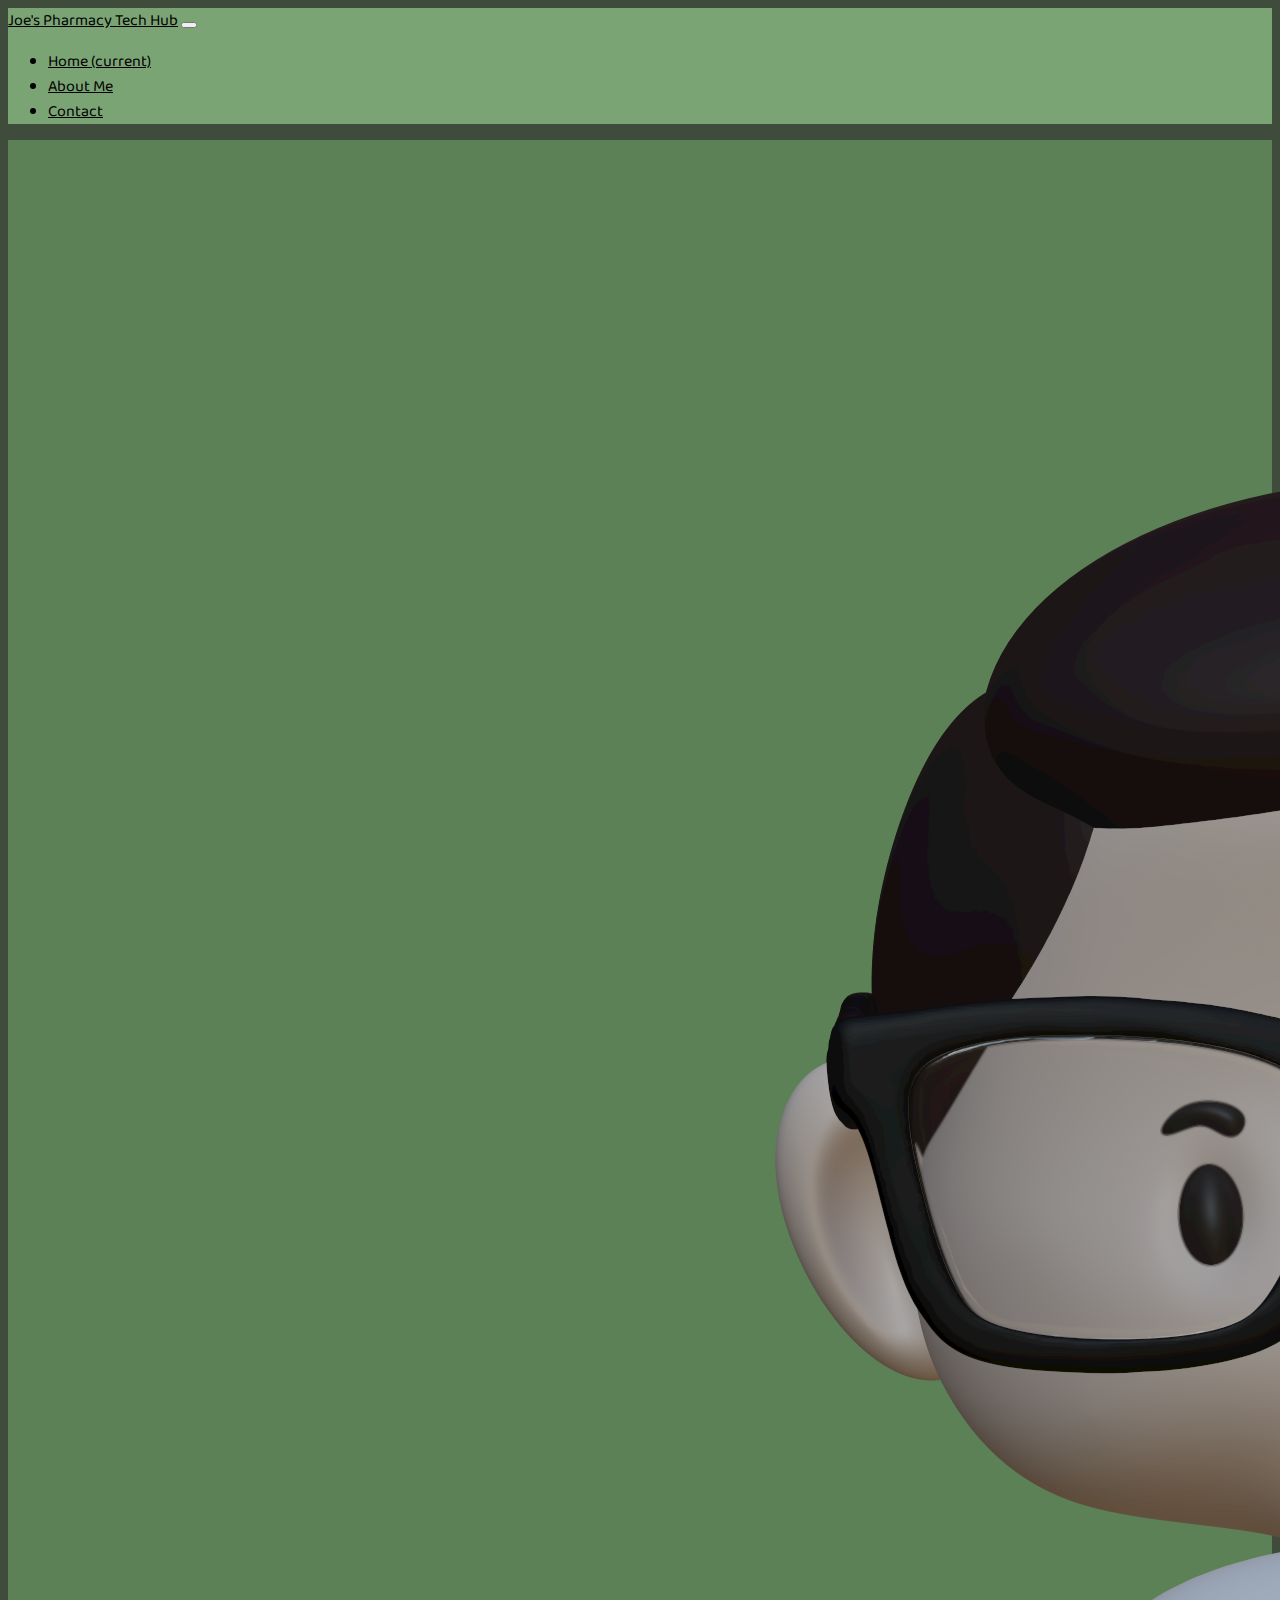
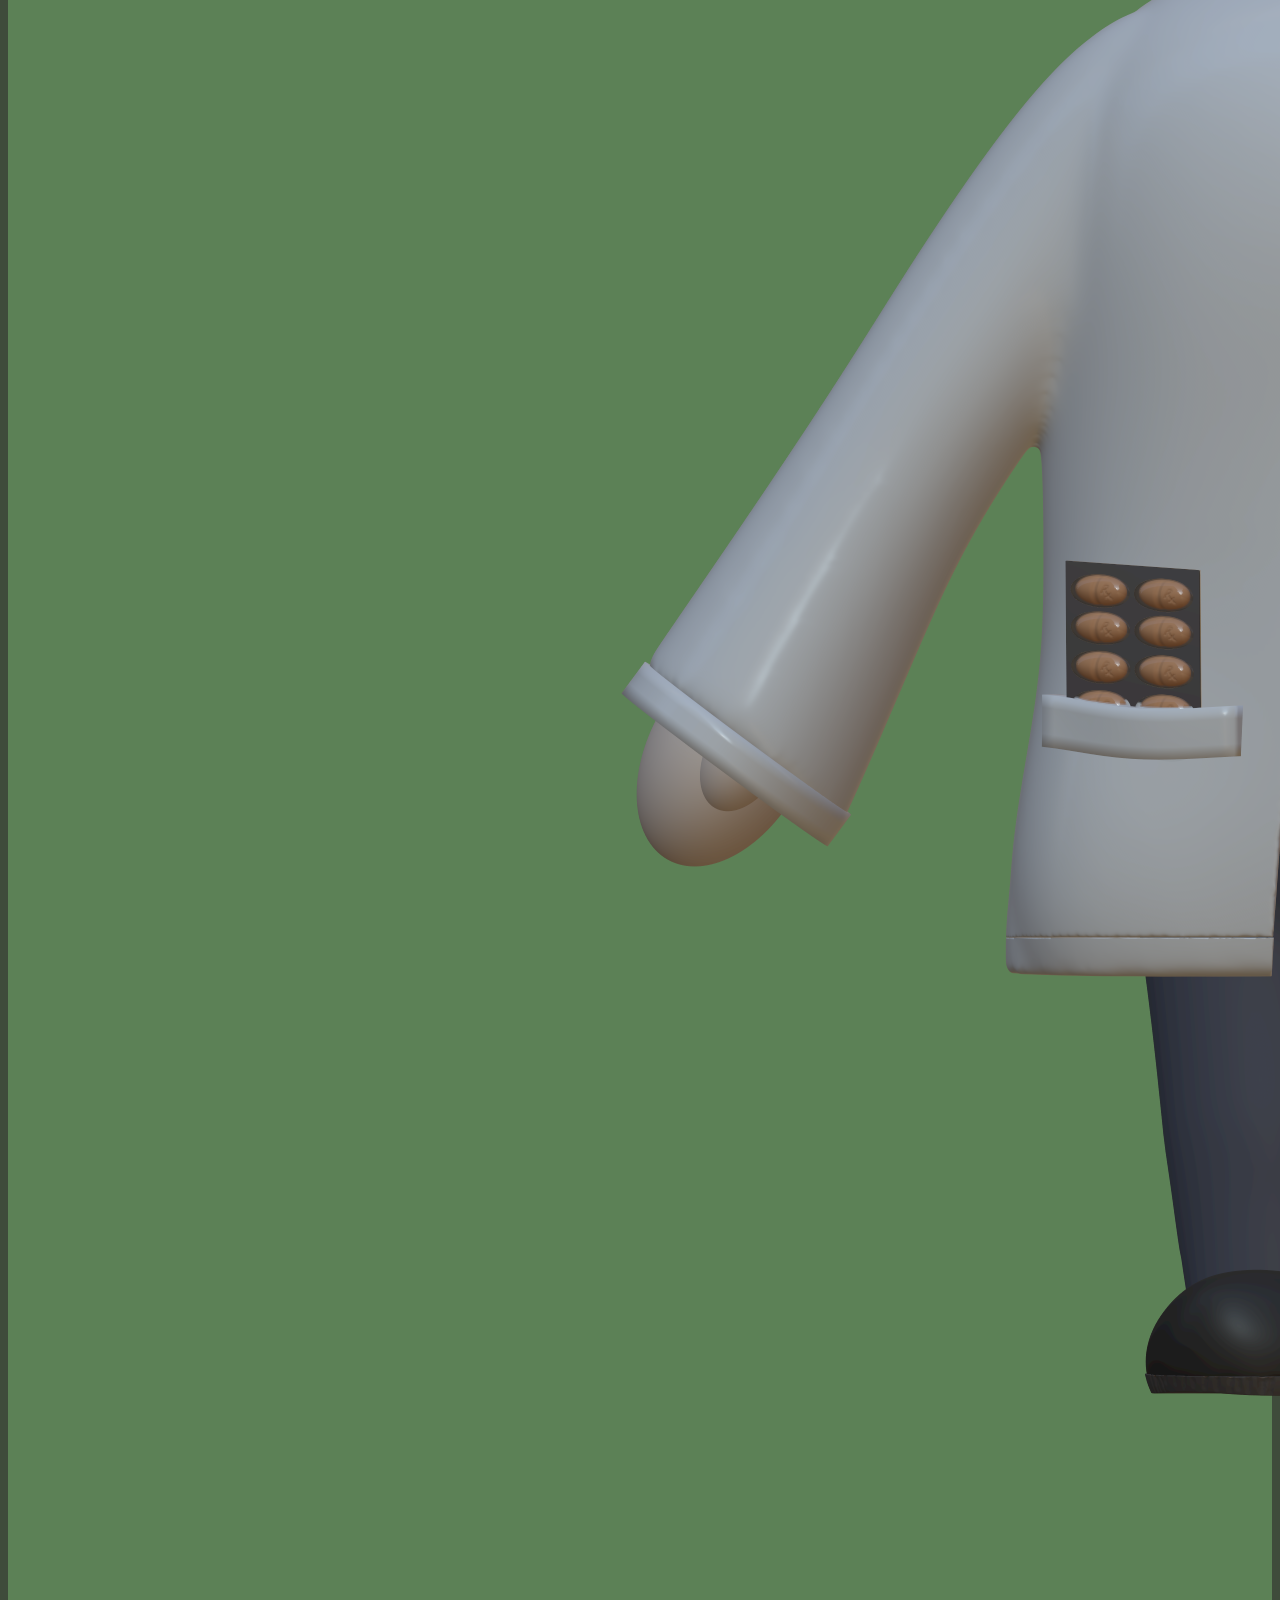
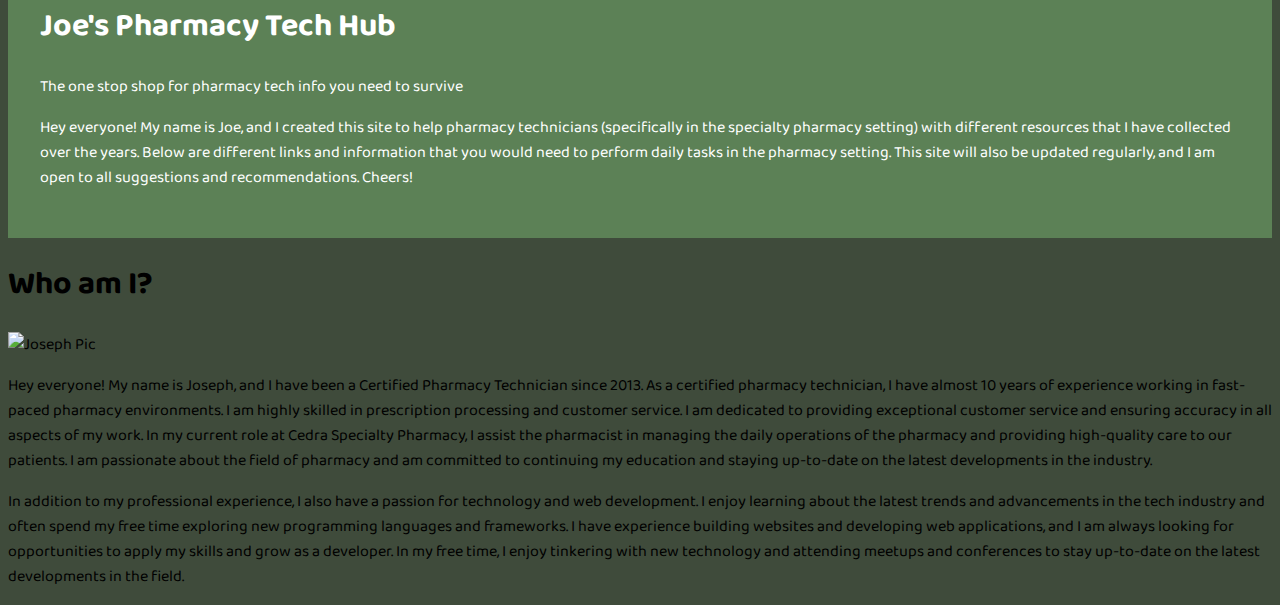
==== aboutme.html @ 5553f2dc "fixed active menu" ====
<!DOCTYPE html>
<html lang="en">

<head>
    <meta charset="UTF-8">
    <meta http-equiv="X-UA-Compatible" content="IE=edge">
    <meta name="viewport" content="width=device-width, initial-scale=1.0">
    <link rel="icon" type="image/x-icon" href="./assets/images/joe-dan-icon.png">
    <link rel="stylesheet" href="https://cdn.jsdelivr.net/npm/bootstrap@4.6.1/dist/css/bootstrap.min.css"
        integrity="sha384-zCbKRCUGaJDkqS1kPbPd7TveP5iyJE0EjAuZQTgFLD2ylzuqKfdKlfG/eSrtxUkn" crossorigin="anonymous">
    <link rel="stylesheet" href="./assets/style/style.css">
    <link rel="preconnect" href="https://fonts.googleapis.com">
    <link rel="preconnect" href="https://fonts.gstatic.com" crossorigin>
    <link href="https://fonts.googleapis.com/css2?family=Baloo+2&display=swap" rel="stylesheet">
    <title>About Me</title>
</head>

<body>
    <!-- Navbar -->
    <nav class="navbar navbar-expand-lg navbar-dark">
        <a class="navbar-brand" href="./index.html">Joe's Pharmacy Tech Hub</a>
        <button class="navbar-toggler" type="button" data-toggle="collapse" data-target="#navbarSupportedContent"
            aria-controls="navbarSupportedContent" aria-expanded="false" aria-label="Toggle navigation">
            <span class="navbar-toggler-icon"></span>
        </button>

        <div class="collapse navbar-collapse" id="navbarSupportedContent">
            <ul class="navbar-nav mr-auto">
                <li class="nav-item">
                    <a class="nav-link" href="./index.html">Home <span class="sr-only">(current)</span></a>
                </li>
                <li class="nav-item active">
                    <a class="nav-link" href="./aboutme.html">About Me</a>
                </li>
                <li class="nav-item">
                    <a class="nav-link" href="./contactme.html">Contact</a>
                </li>
            </ul>
        </div>
    </nav>

    <!-- Jumbotron -->
    <div class="jumbotron jumbotron-fluid">
        <div class="container d-flex justify-content-center align-items-center">
            <img src="./assets/images/joe-dan-logo-trans.png" class="img-fluid w-25" alt="3d pharmacist">
            <div class="container fluid">
                <h1 class="display-4 font-weight-bolder">Joe's Pharmacy Tech Hub</h1>
                <p class="lead font-weight-bold">The one stop shop for pharmacy tech info you need to survive</p>
            </div>
        </div>
        <div class="container fluid">
            <p>Hey everyone! My name is Joe, and I created this site to help pharmacy technicians (specifically in the specialty pharmacy setting) with different resources that I have collected over the years. Below are different links and information that you would need to perform daily tasks in the pharmacy setting. This site will also be updated regularly, and I am open to all suggestions and recommendations. Cheers!</p>
        </div>
    </div>

    <!-- About Me Section -->
    <div class="container">
        <h1 class="text-light">Who am I?</h1>
        <div class="row">
            <div class="col-lg-4">
                    <img src="./assets/images/aboutmepic.jpg" class="img-fluid aboutmepic" alt="Joseph Pic">
            </div>
            <div class="col-lg-8">
                <p class="text-light">Hey everyone! My name is Joseph, and I have been a Certified Pharmacy Technician since 2013. As a certified pharmacy technician, I have almost 10 years of experience working in fast-paced pharmacy environments. I am highly skilled in prescription processing and customer service. I am dedicated to providing exceptional customer service and ensuring accuracy in all aspects of my work. In my current role at Cedra Specialty Pharmacy, I assist the pharmacist in managing the daily operations of the pharmacy and providing high-quality care to our patients. I am passionate about the field of pharmacy and am committed to continuing my education and staying up-to-date on the latest developments in the industry.</p>
                <p class="text-light">In addition to my professional experience, I also have a passion for technology and web development. I enjoy learning about the latest trends and advancements in the tech industry and often spend my free time exploring new programming languages and frameworks. I have experience building websites and developing web applications, and I am always looking for opportunities to apply my skills and grow as a developer. In my free time, I enjoy tinkering with new technology and attending meetups and conferences to stay up-to-date on the latest developments in the field.</p>
            </div>
        </div>
    </div>
    <div class="card-footer text-muted">
      </div>

    <script src="https://cdn.jsdelivr.net/npm/jquery@3.5.1/dist/jquery.slim.min.js"
        integrity="sha384-DfXdz2htPH0lsSSs5nCTpuj/zy4C+OGpamoFVy38MVBnE+IbbVYUew+OrCXaRkfj"
        crossorigin="anonymous"></script>
    <script src="https://cdn.jsdelivr.net/npm/bootstrap@4.6.1/dist/js/bootstrap.bundle.min.js"
        integrity="sha384-fQybjgWLrvvRgtW6bFlB7jaZrFsaBXjsOMm/tB9LTS58ONXgqbR9W8oWht/amnpF"
        crossorigin="anonymous"></script>

</body>

</html>
---- assets/style/style.css ----
body {
    background-color: #3f4b3b;
    font-family: 'Baloo 2', cursive;
    color: black;
}

a {
    color: black;
}

.jumbotron {
    background: #5c8156;
    padding: 2rem;
    color: white;
}

.img-cont {
    width: 40%;
}

.navbar {
    background: #7ba475;
}

.card {
    background: #44633f;
    border-style: solid;
    border-color: black;
}

.btn {
    background-color: #76a56f;
    color: black;
}

.modal-content {
    background-color: #44633f;
}

.modal-title {
    color: white;
}

.modal-header {
    border-bottom: 1px solid #00000000;
}

.modal-footer {
    border-top: 1px solid #00000000;
}

.list-group-item {
    background-color: #7ba475;
}
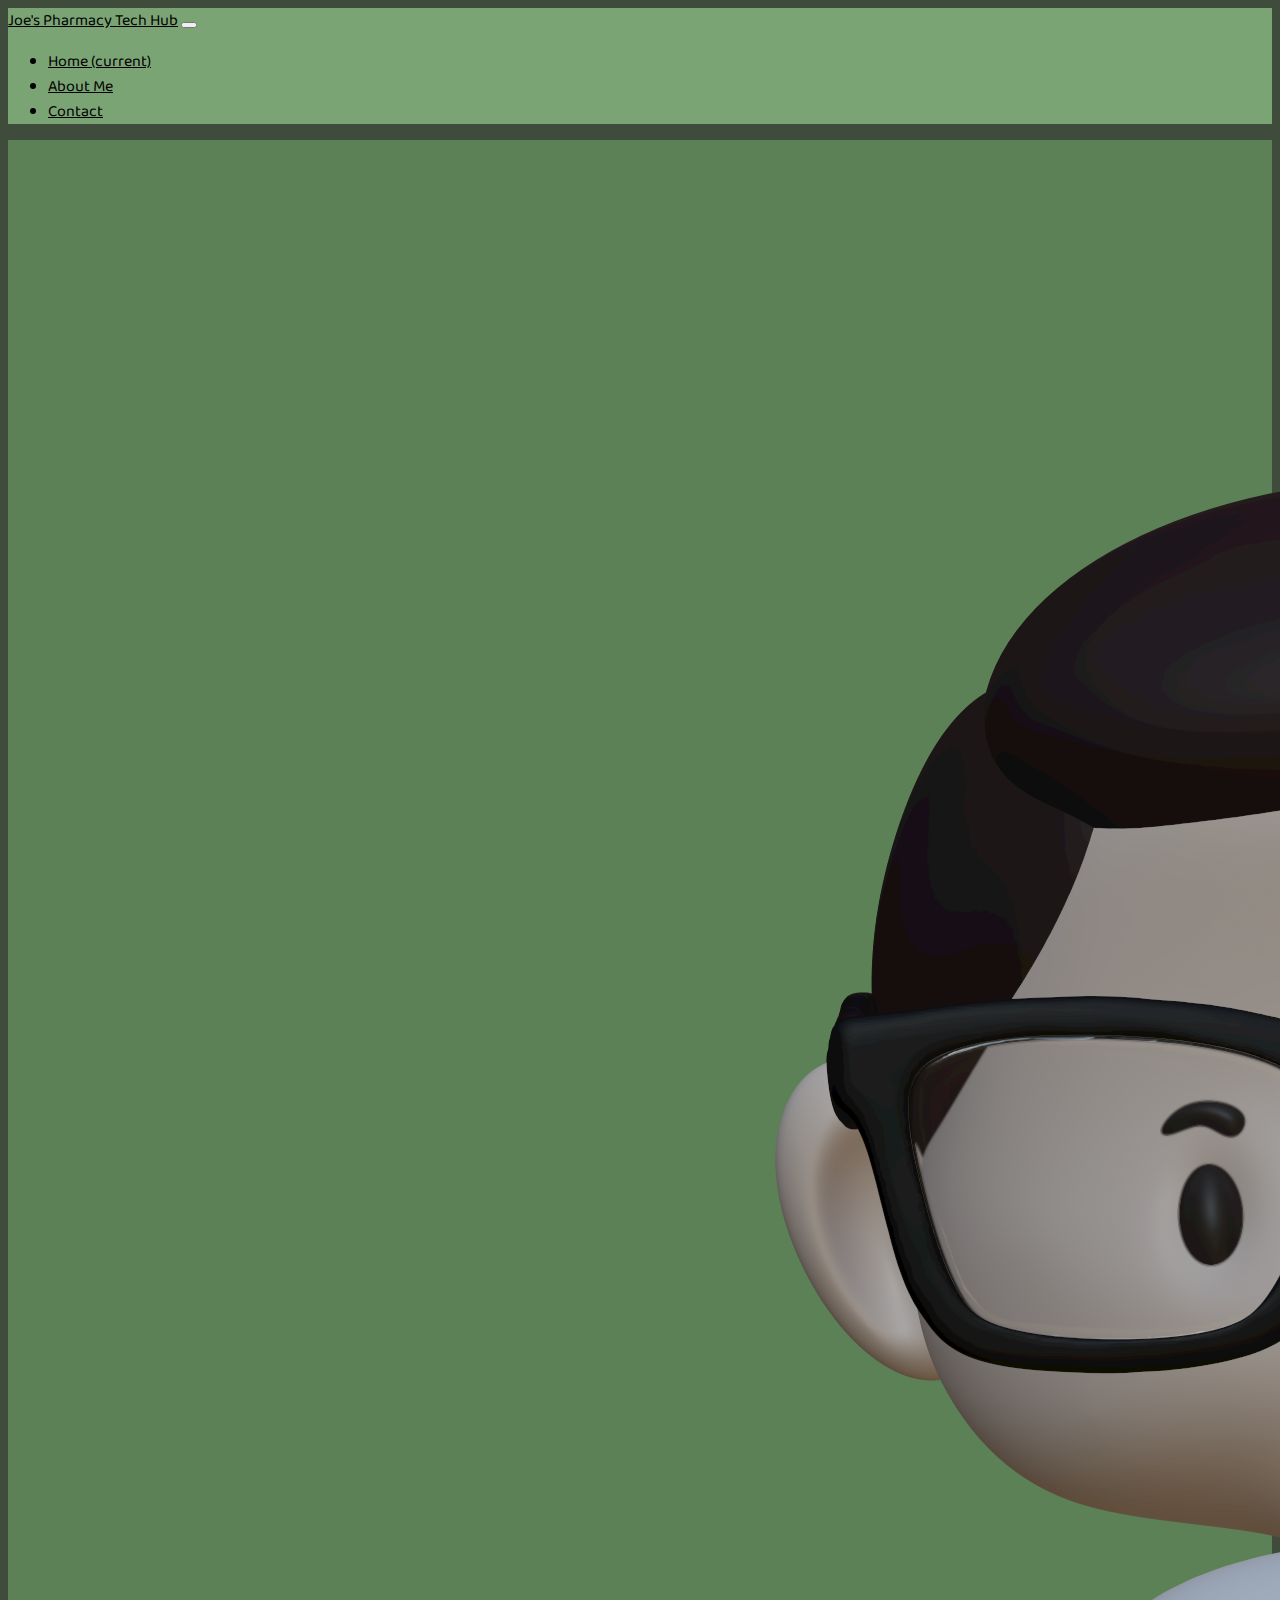
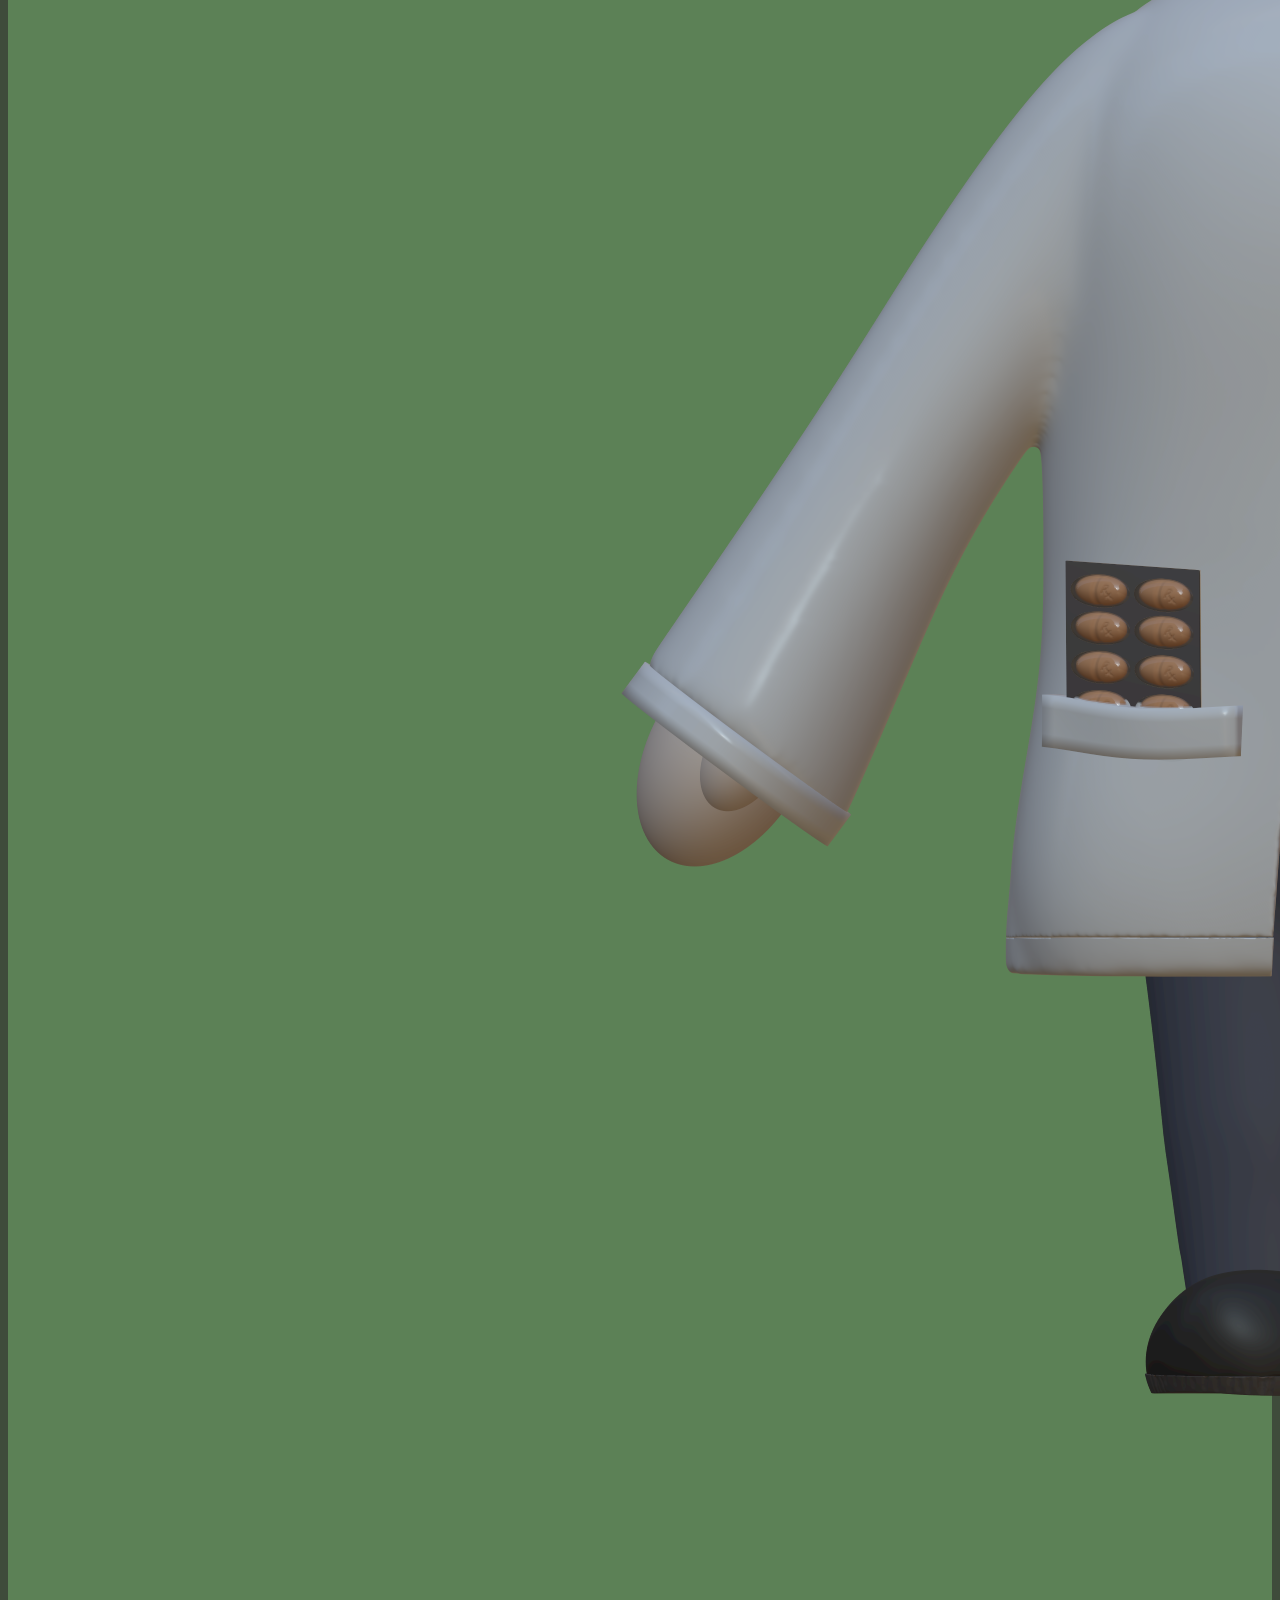
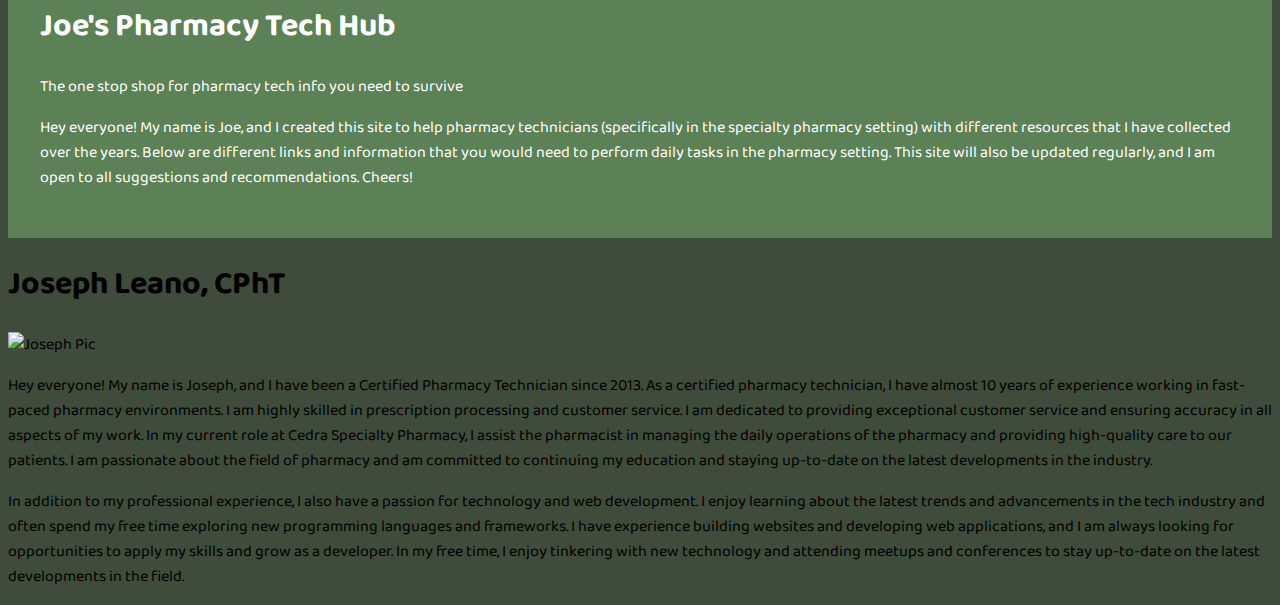
==== commit a802c74b: "about me header" ====
--- a/aboutme.html
+++ b/aboutme.html
@@ -55,10 +55,10 @@
 
     <!-- About Me Section -->
     <div class="container">
-        <h1 class="text-light">Who am I?</h1>
+        <h1 class="text-light">Joseph Leano, CPhT</h1>
         <div class="row">
             <div class="col-lg-4">
-                    <img src="./assets/images/aboutmepic.jpg" class="img-fluid aboutmepic" alt="Joseph Pic">
+                    <img src="./assets/images/aboutmepic.JPG" class="img-fluid aboutmepic" alt="Joseph Pic">
             </div>
             <div class="col-lg-8">
                 <p class="text-light">Hey everyone! My name is Joseph, and I have been a Certified Pharmacy Technician since 2013. As a certified pharmacy technician, I have almost 10 years of experience working in fast-paced pharmacy environments. I am highly skilled in prescription processing and customer service. I am dedicated to providing exceptional customer service and ensuring accuracy in all aspects of my work. In my current role at Cedra Specialty Pharmacy, I assist the pharmacist in managing the daily operations of the pharmacy and providing high-quality care to our patients. I am passionate about the field of pharmacy and am committed to continuing my education and staying up-to-date on the latest developments in the industry.</p>
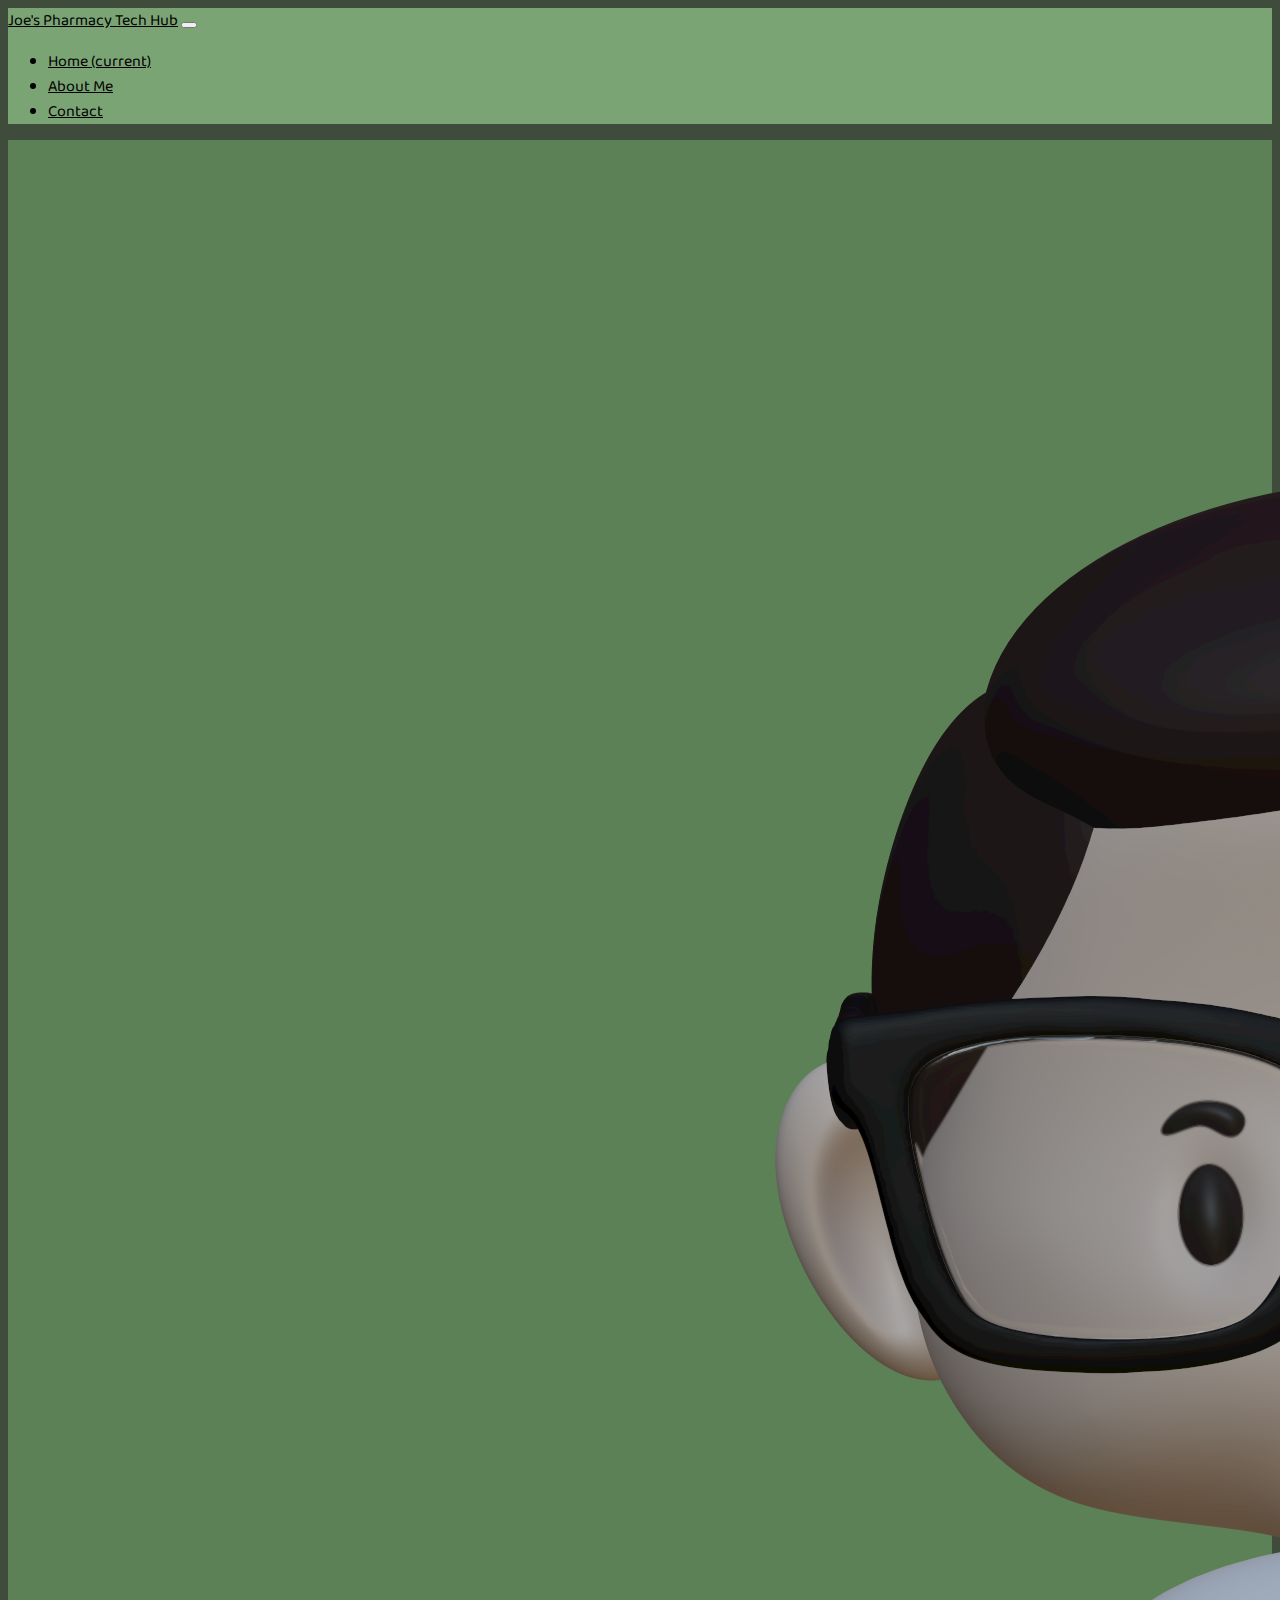
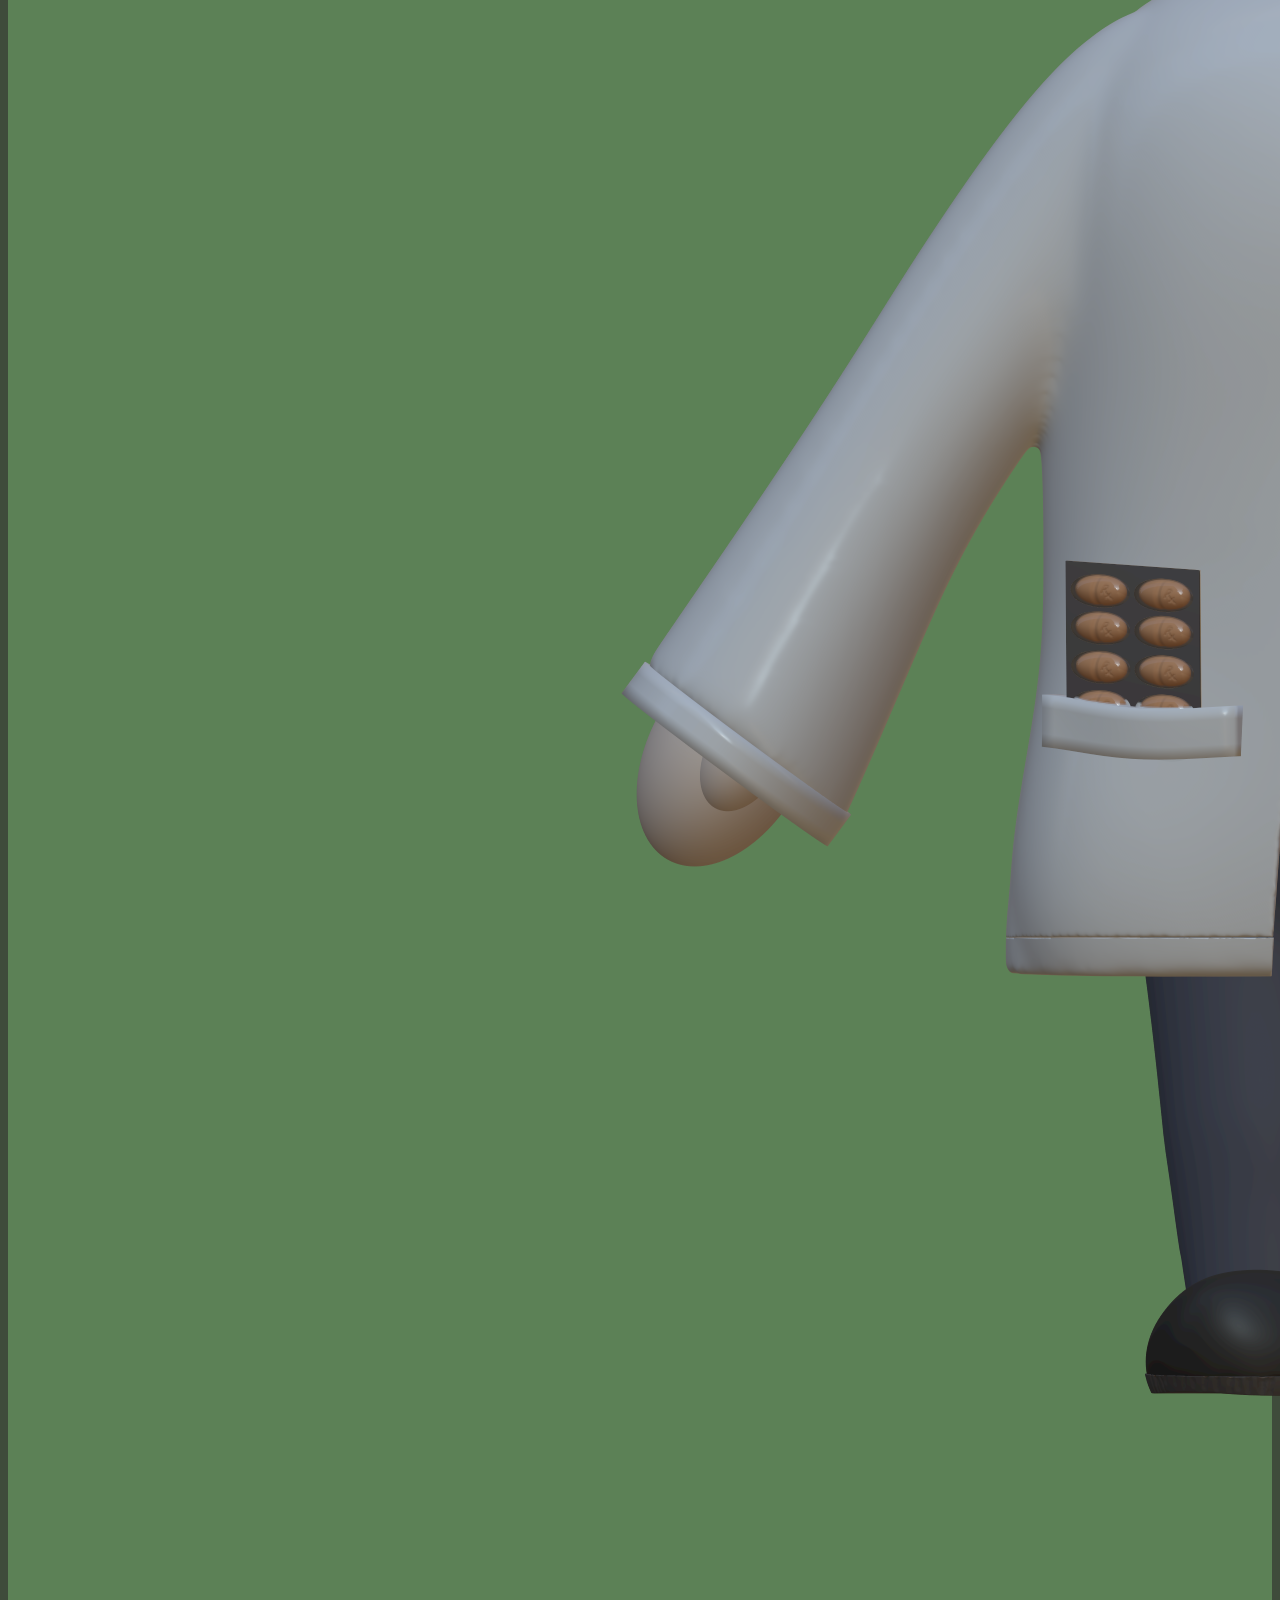
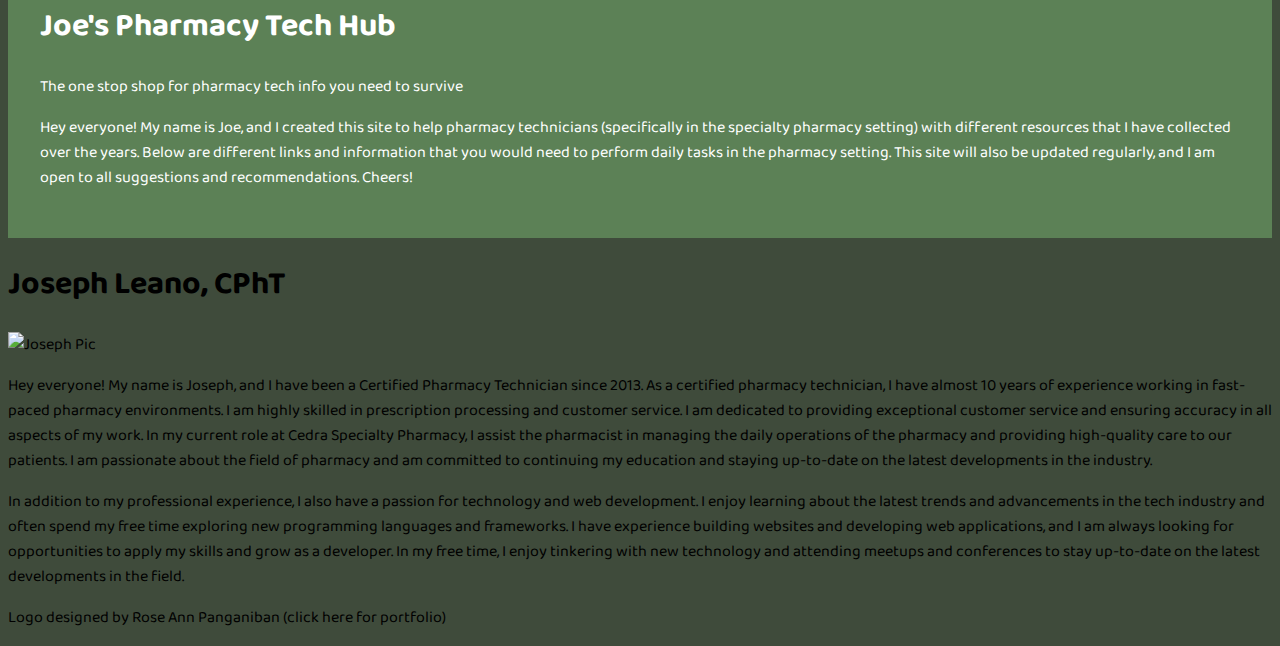
==== commit 6f5e9dae: "Added contact me functionality" ====
--- a/aboutme.html
+++ b/aboutme.html
@@ -63,6 +63,7 @@
             <div class="col-lg-8">
                 <p class="text-light">Hey everyone! My name is Joseph, and I have been a Certified Pharmacy Technician since 2013. As a certified pharmacy technician, I have almost 10 years of experience working in fast-paced pharmacy environments. I am highly skilled in prescription processing and customer service. I am dedicated to providing exceptional customer service and ensuring accuracy in all aspects of my work. In my current role at Cedra Specialty Pharmacy, I assist the pharmacist in managing the daily operations of the pharmacy and providing high-quality care to our patients. I am passionate about the field of pharmacy and am committed to continuing my education and staying up-to-date on the latest developments in the industry.</p>
                 <p class="text-light">In addition to my professional experience, I also have a passion for technology and web development. I enjoy learning about the latest trends and advancements in the tech industry and often spend my free time exploring new programming languages and frameworks. I have experience building websites and developing web applications, and I am always looking for opportunities to apply my skills and grow as a developer. In my free time, I enjoy tinkering with new technology and attending meetups and conferences to stay up-to-date on the latest developments in the field.</p>
+                <p class="text-light">Logo designed by Rose Ann Panganiban (click here for portfolio)</p>
             </div>
         </div>
     </div>
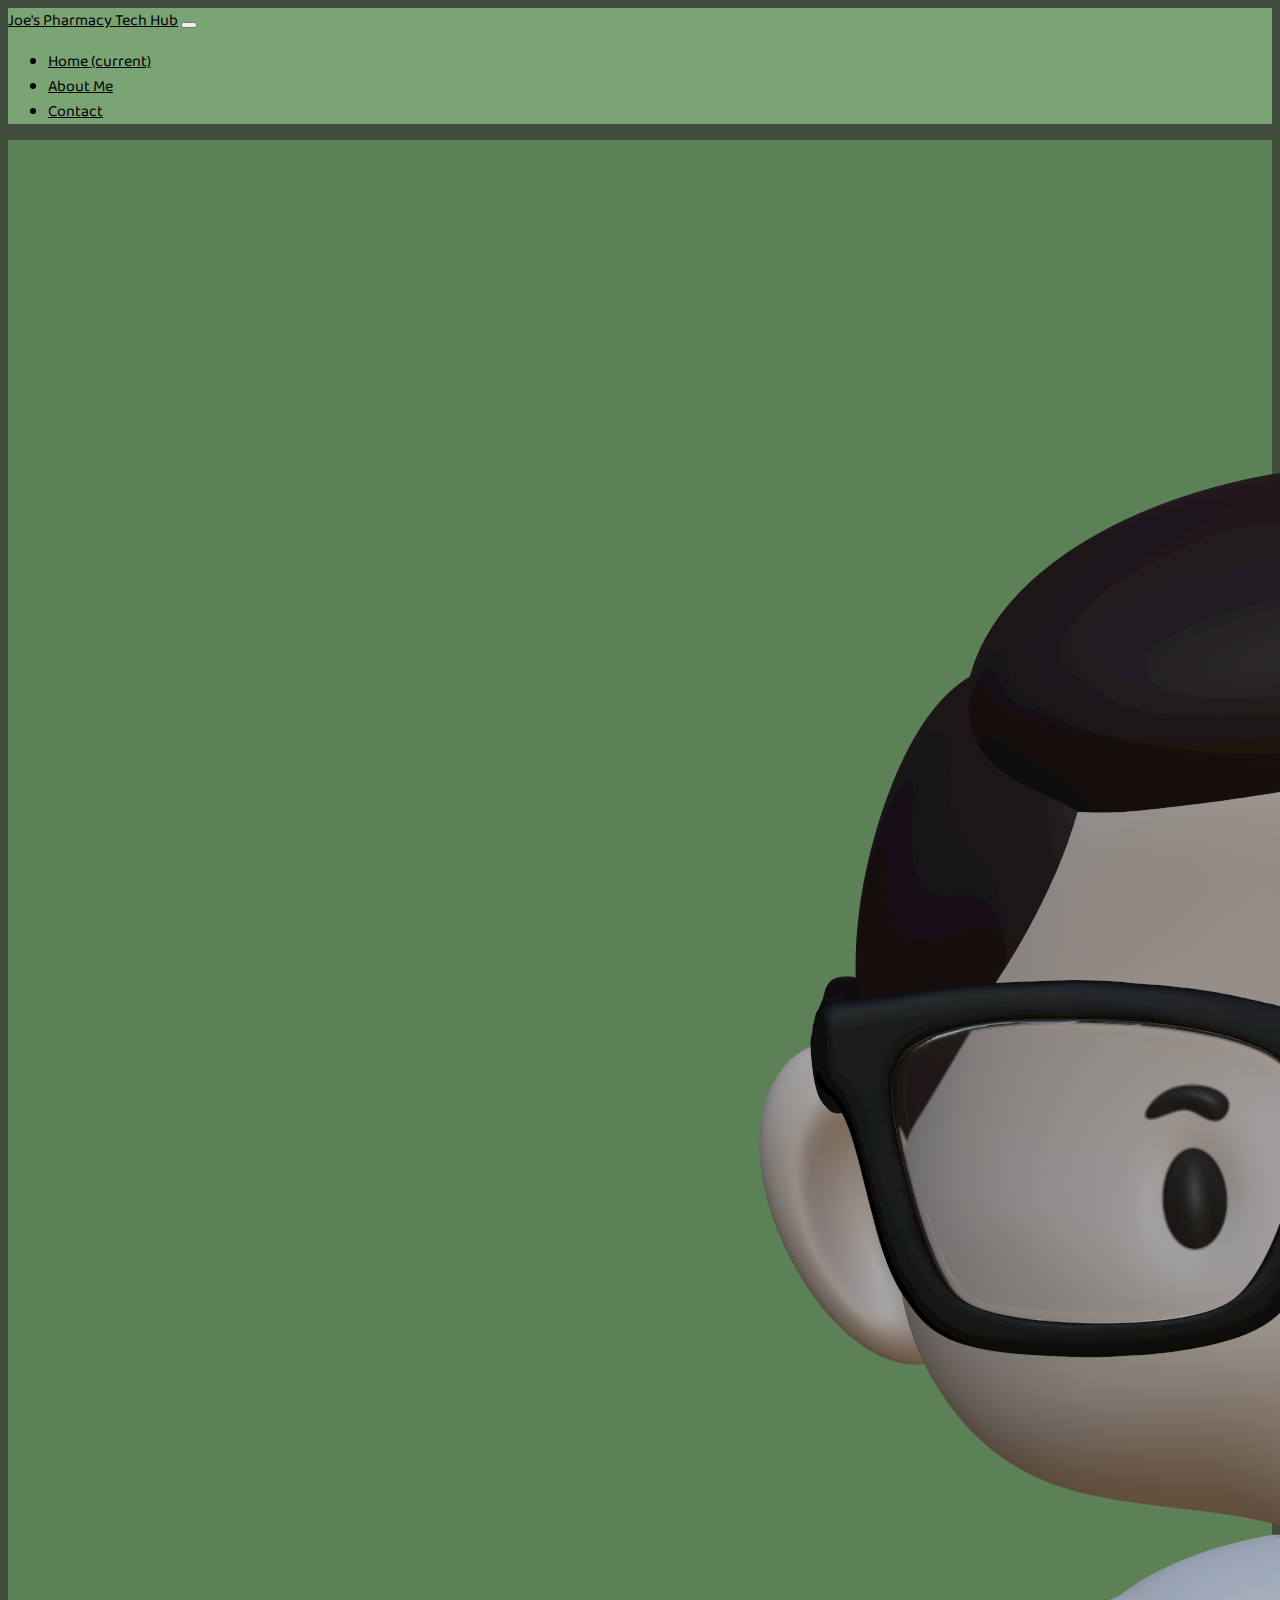
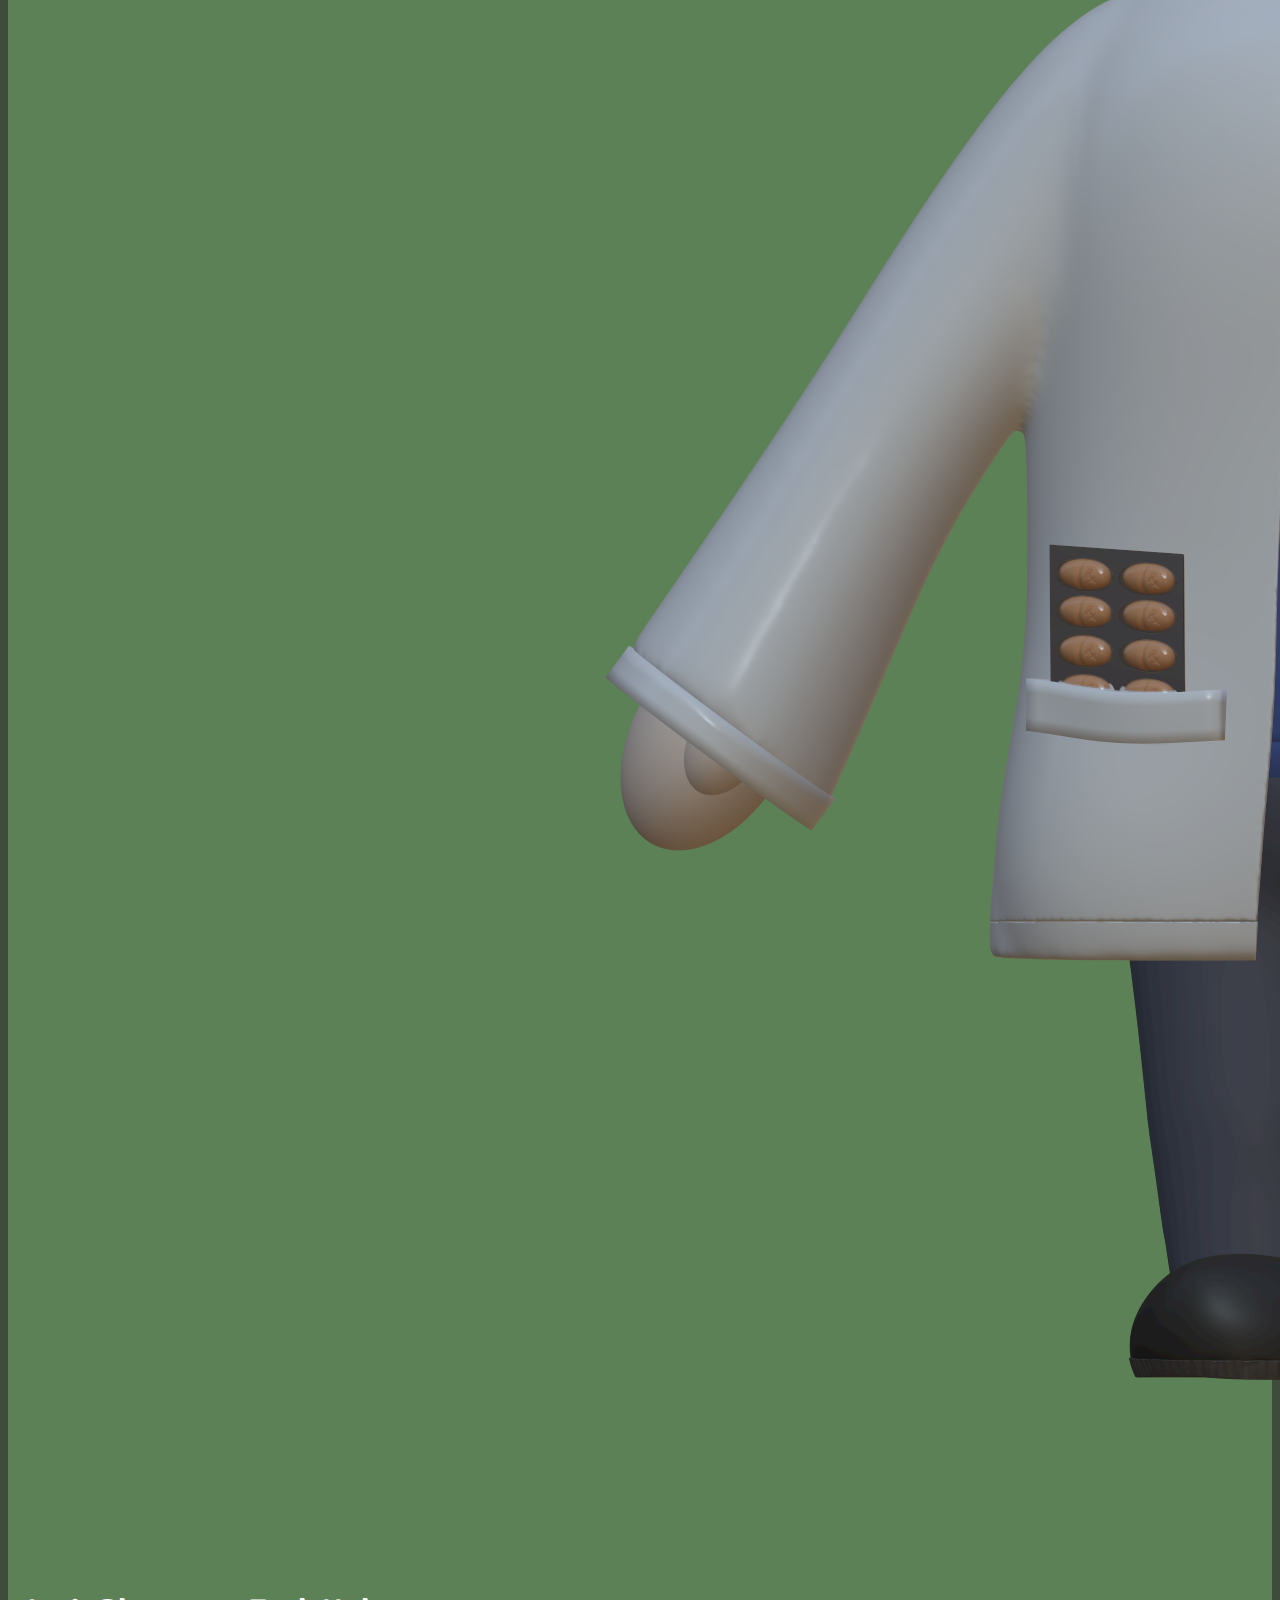
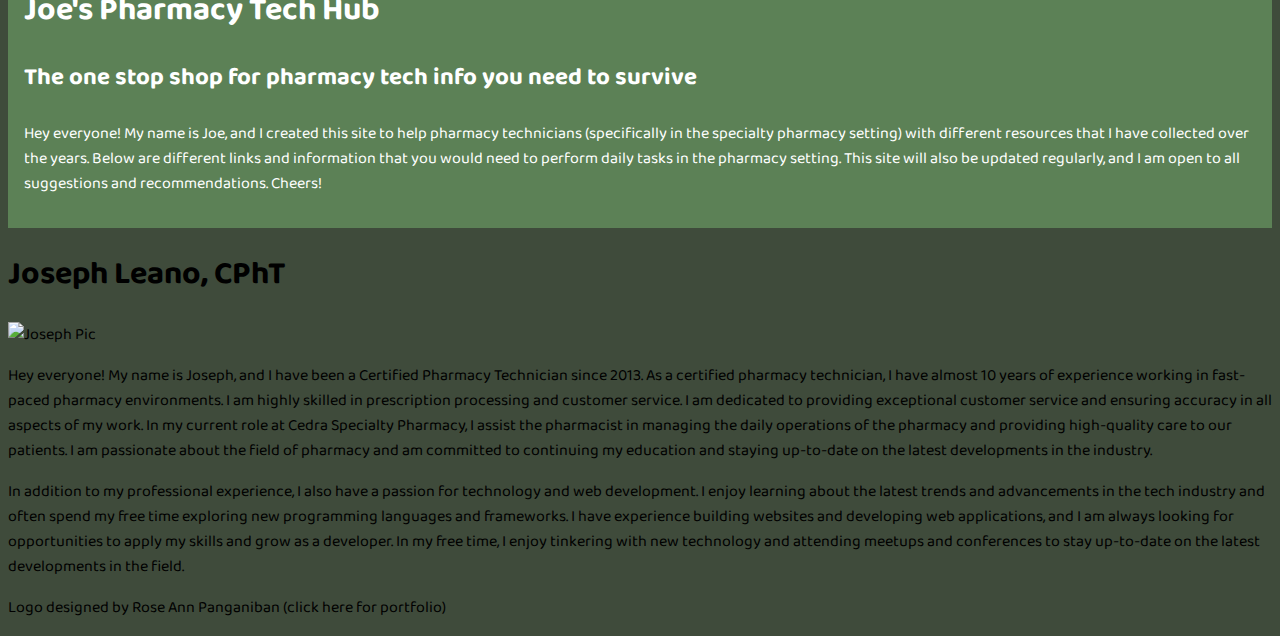
==== commit cde26793: "fixed jumbotron responsiveness" ====
--- a/aboutme.html
+++ b/aboutme.html
@@ -41,15 +41,20 @@
 
     <!-- Jumbotron -->
     <div class="jumbotron jumbotron-fluid">
-        <div class="container d-flex justify-content-center align-items-center">
-            <img src="./assets/images/joe-dan-logo-trans.png" class="img-fluid w-25" alt="3d pharmacist">
-            <div class="container fluid">
-                <h1 class="display-4 font-weight-bolder">Joe's Pharmacy Tech Hub</h1>
-                <p class="lead font-weight-bold">The one stop shop for pharmacy tech info you need to survive</p>
+        <div class="container">
+            <div class="row d-flex align-items-center">
+                <img src="./assets/images/joe-dan-logo-trans.png" class="img-fluid col-lg-4 col-sm-12" alt="3d pharmacist">
+                <div class="">
+                    <h1 class="col-lg-8 col-sm-12 font-weight-bolder">Joe's Pharmacy Tech Hub</h1>
+                    <h2 class="lead font-weight-bold">The one stop shop for pharmacy tech info you need to survive</p>
+                </div>
             </div>
-        </div>
-        <div class="container fluid">
-            <p>Hey everyone! My name is Joe, and I created this site to help pharmacy technicians (specifically in the specialty pharmacy setting) with different resources that I have collected over the years. Below are different links and information that you would need to perform daily tasks in the pharmacy setting. This site will also be updated regularly, and I am open to all suggestions and recommendations. Cheers!</p>
+            <div class="">
+                <p>Hey everyone! My name is Joe, and I created this site to help pharmacy technicians (specifically in the
+                    specialty pharmacy setting) with different resources that I have collected over the years. Below are
+                    different links and information that you would need to perform daily tasks in the pharmacy setting. This
+                    site will also be updated regularly, and I am open to all suggestions and recommendations. Cheers!</p>
+            </div>
         </div>
     </div>
 
--- a/assets/style/style.css
+++ b/assets/style/style.css
@@ -10,7 +10,7 @@
 
 .jumbotron {
     background: #5c8156;
-    padding: 2rem;
+    padding: 1rem;
     color: white;
 }
 
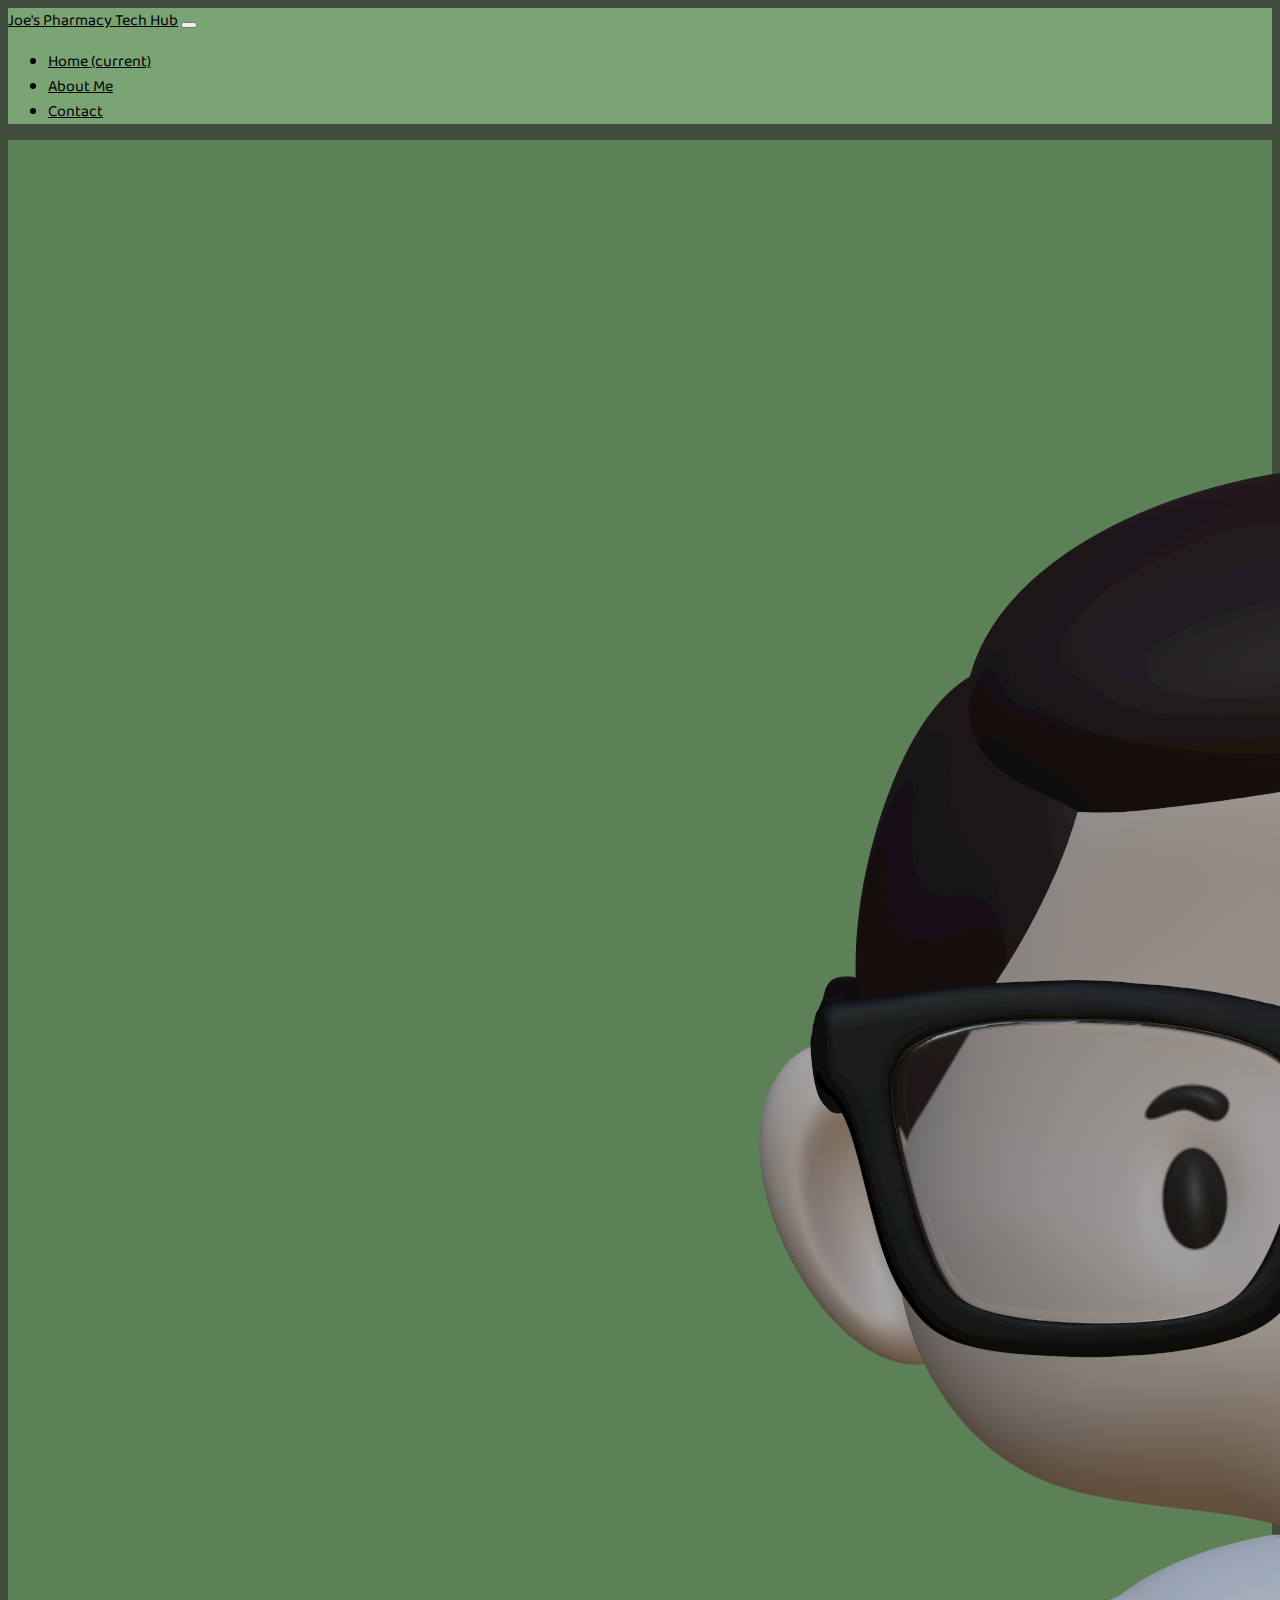
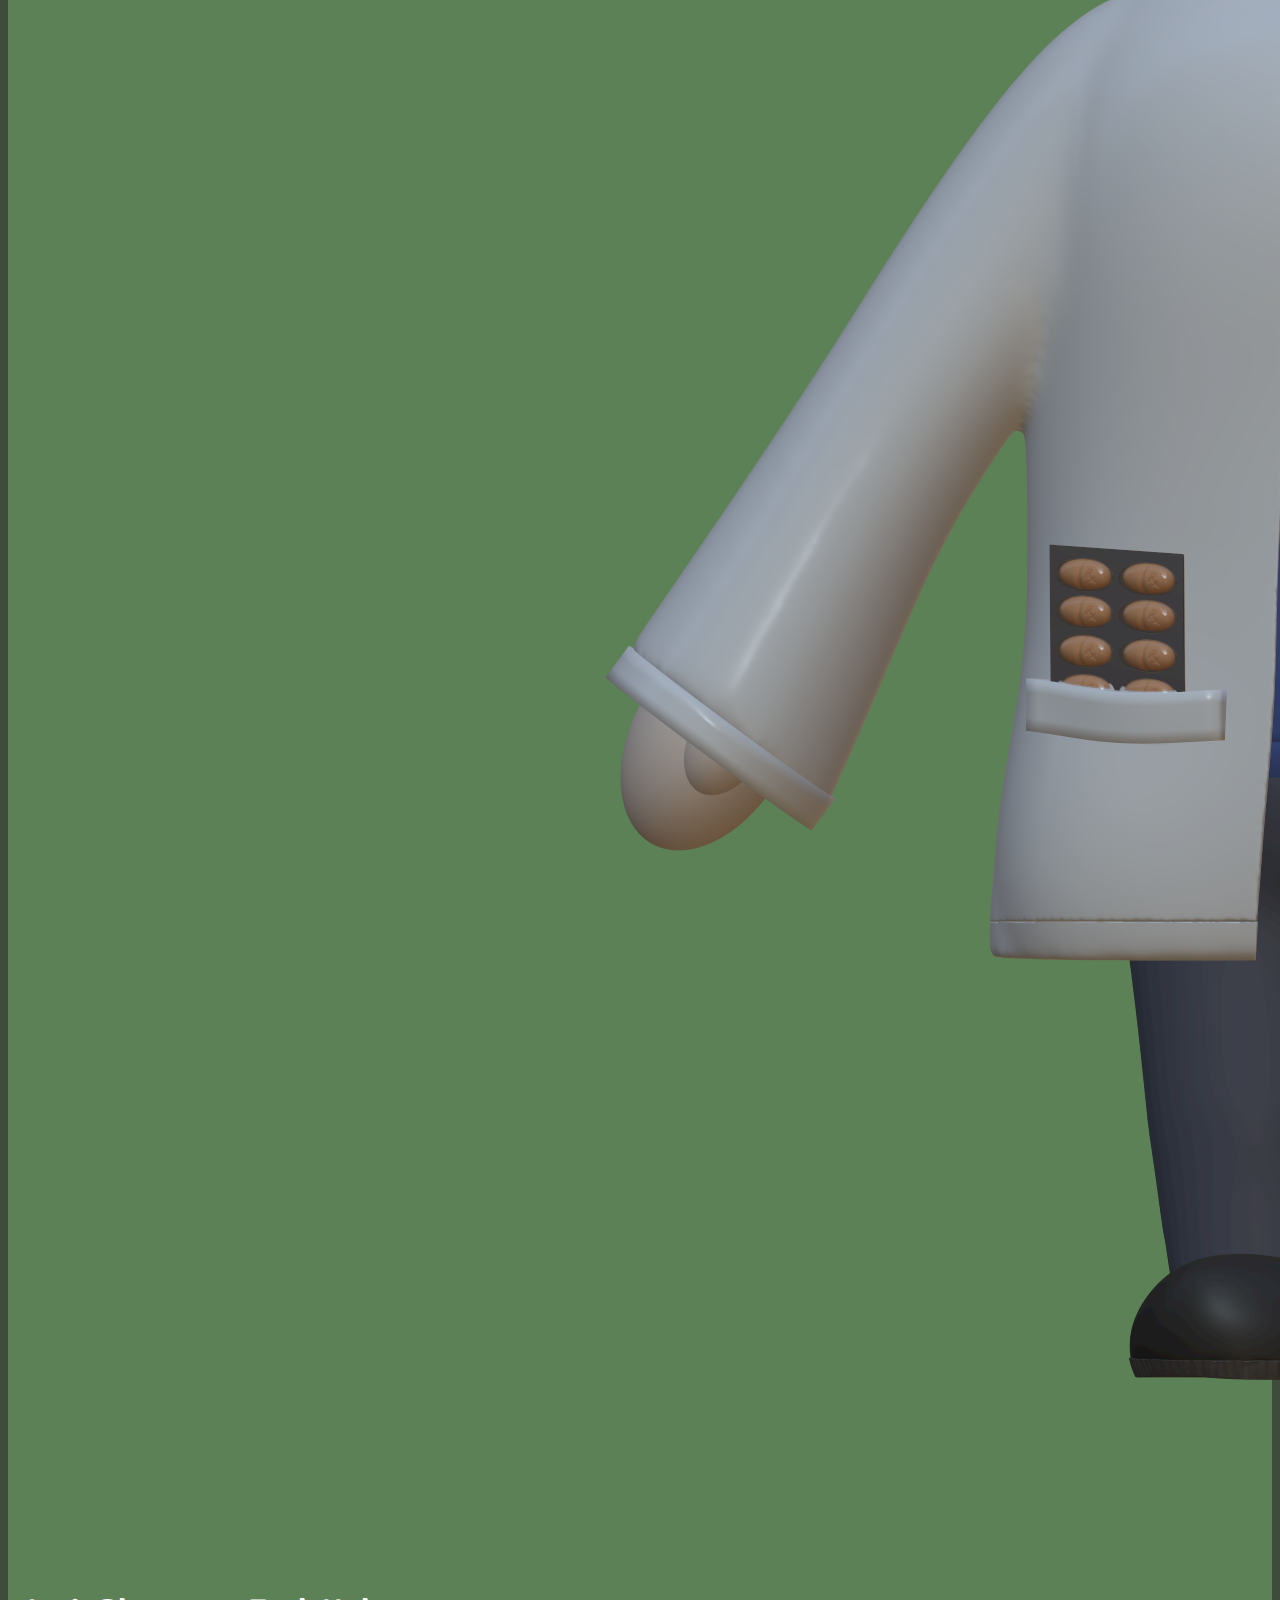
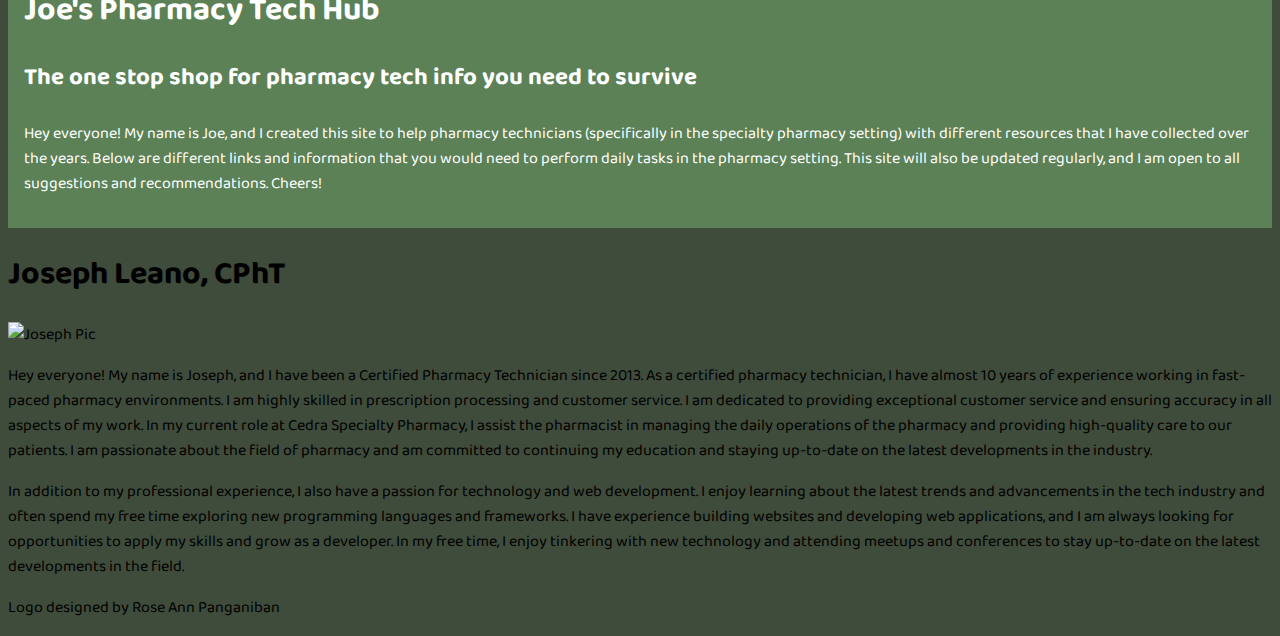
==== commit 2111ac3e: "removed link in aboutme" ====
--- a/aboutme.html
+++ b/aboutme.html
@@ -68,7 +68,7 @@
             <div class="col-lg-8">
                 <p class="text-light">Hey everyone! My name is Joseph, and I have been a Certified Pharmacy Technician since 2013. As a certified pharmacy technician, I have almost 10 years of experience working in fast-paced pharmacy environments. I am highly skilled in prescription processing and customer service. I am dedicated to providing exceptional customer service and ensuring accuracy in all aspects of my work. In my current role at Cedra Specialty Pharmacy, I assist the pharmacist in managing the daily operations of the pharmacy and providing high-quality care to our patients. I am passionate about the field of pharmacy and am committed to continuing my education and staying up-to-date on the latest developments in the industry.</p>
                 <p class="text-light">In addition to my professional experience, I also have a passion for technology and web development. I enjoy learning about the latest trends and advancements in the tech industry and often spend my free time exploring new programming languages and frameworks. I have experience building websites and developing web applications, and I am always looking for opportunities to apply my skills and grow as a developer. In my free time, I enjoy tinkering with new technology and attending meetups and conferences to stay up-to-date on the latest developments in the field.</p>
-                <p class="text-light">Logo designed by Rose Ann Panganiban (click here for portfolio)</p>
+                <p class="text-light">Logo designed by Rose Ann Panganiban</p>
             </div>
         </div>
     </div>
